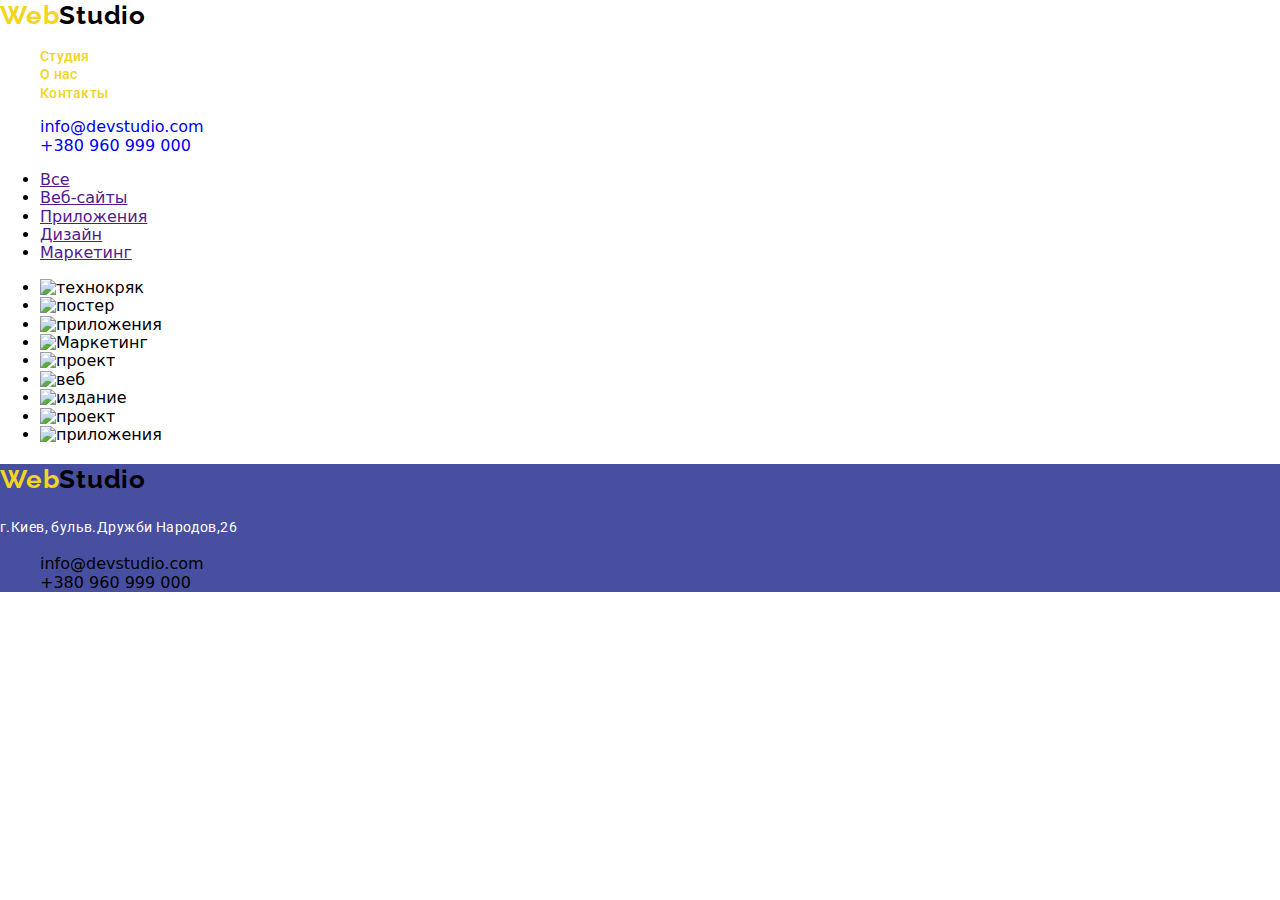
==== about.html @ 28214743 "Add files via upload" ====
<!DOCTYPE html>
<html lang="en">
<head>
    <meta charset="UTF-8">
    <meta name="viewport" content="width=device-width, initial-scale=1.0">
    <title>О нас</title>
    <link rel="stylesheet" href="https://cdnjs.cloudflare.com/ajax/libs/modern-normalize/1.0.0/modern-normalize.min.css">
    <link href="https://fonts.googleapis.com/css2?family=Raleway:wght@700&family=Roboto:wght@400;500;700;900&display=swap" rel="stylesheet">
    <link rel="stylesheet" href="./css/style.css">

</head>
<body>
    <!--Шапка сайта-->
    <header>
        <nav>
            <a class="link logo-sec" href="./index.html"><span class="logo-first">Web</span>Studio</a>
            <ul class="list">
                <li><a class="link site-nav" href="index.html">Студия</a></li>
                <li><a class="link site-nav" href="">О нас</a></li>
                <li><a class="link site-nav" href="">Контакты</a></li>
            </ul>
            <ul class="list">
                <li><a class="link" href="mailto:info@dewstudio.com">info@devstudio.com</a></li>
                <li><a class="link" href="tel:+380960999000">+380 960 999 000</a></li>
            </ul>
        </nav>
    </header>
    <!--Основной контент-->
    <main>
    <ul>
        <li><a href="">Все</a></li>
        <li><a href="">Веб-сайты</a></li>
        <li><a href="">Приложения</a></li>
        <li><a href="">Дизайн</a></li>
        <li><a href="">Маркетинг</a></li>
    </ul>
    <ul>
        <li><img src="img/business-1839876_960_720.jpg" alt="технокряк"width="370" ></li>
        <li><img src="img/abstract-2468874_960_720.jpg" alt="постер"width="370" ></li>
        <li><img src="img/chef-1479052_960_720.jpg" alt="приложения"width="370" ></li>
        <li><img src="img/headphone-1672628_960_720.jpg" alt="Маркетинг"width="370" ></li>
        <li><img src="img/box-4131401_960_720.png" alt="проект"width="370" ></li>
        <li><img src="img/programmer-1653351_960_720.png" alt="веб"width="370" ></li>
        <li><img src="img/socialmedia-952091_960_720.jpg" alt="издание"width="370" ></li>
        <li><img src="img/application-3314268_960_720.png" alt="проект"width="370" ></li>
        <li><img src="img/interaction-1233873_960_720.jpg" alt="приложения"width="370" ></li>
    </ul>
</main>
<!--Контакты-->
<footer class="footer">
    <h2><a class="link logo-sec" href="./index.html"><span class="logo-first">Web</span>Studio</a></h2>
    <p class="adress">г.Киев, бульв.Дружби Народов,26</p>
    <ul class="list">
        <li><a class="link contact" href="mailto:info@dewstudio.com">info@devstudio.com</a></li>
        <li><a class="link contact" href="tel:+380960999000">+380 960 999 000</a></li>
    </ul>

</footer>

    

    
</body>
</html>
---- css/style.css ----
:root {
    --title-text-color: #212121;
    --p-text-color: #757575;
    --highlight-color: #f3d421;
}

.logo-first {
    color: var(--highlight-color);
}
.link {
    text-decoration: none;
}
.site-nav {
    font-family: Roboto;
    font-style: normal;
    font-weight: 500;
    font-size: 14px;
    line-height: 1.14;
    letter-spacing: 0.02em;
    color: var(--highlight-color);
}
.logo-sec {
    font-family: Raleway;
    font-style: normal;
    font-weight: bold;
    font-size: 26px;
    line-height: 1.19em;
    letter-spacing: 0.03em;
    color: var(--title-text-color);
    text-decoration: none;
}
  .main {
    font-family: Roboto;
    font-style: normal;
    font-weight: 900;
    font-size: 44px;
    line-height: 1.36em;
    text-align: center;
    letter-spacing: 0.06em;
    text-transform: uppercase;
    color: #FFFFFF;
    background-color: #2F303A;
}
.link-btn {
    font-family: Roboto;
    font-style: normal;
    font-weight: bold;
    font-size: 16px;
    line-height: 1.9em;
    letter-spacing: 0.06em;
    color: #FFFFFF;
    background-color: var(--highlight-color);
    text-decoration: none;
}
.item-list-header {
    font-family: Roboto;
    font-style: normal;
    font-weight: bold;
    font-size: 14px;
    line-height: 1.14em;
    letter-spacing: 0.03em;
    text-transform: uppercase;
    color: var(--title-text-color);
}
.desc {
    font-family: Roboto;
    font-style: normal;
    font-weight: normal;
    font-size: 14px;
    line-height: 1.71em;
    letter-spacing: 0.03em;
    color: var(--p-text-color);
}
.subtitle {
    font-family: Roboto;
    font-style: normal;
    font-weight: bold;
    font-size: 36px;
    line-height: 1.17em;
    letter-spacing: 0.03em;
    color: var(--title-text-color);
}
.list {
    list-style: none;
}
.footer {
    /* width: 1600px;
    height: 150px;
    left: 0px;
    top: 1000px; */
    background: #484fa0;
}
.logo-sec {
    color: rgb(0, 0, 0);
}
.adress {
    font-family: Roboto;
    font-style: normal;
    font-weight: normal;
    font-size: 14px;
    line-height: 24px;
    letter-spacing: 0.03em;
    color: #FFFFFF;
}
.contact {
    color:black;
}
.cl {
    margin: 0;
    padding: 90px;
}
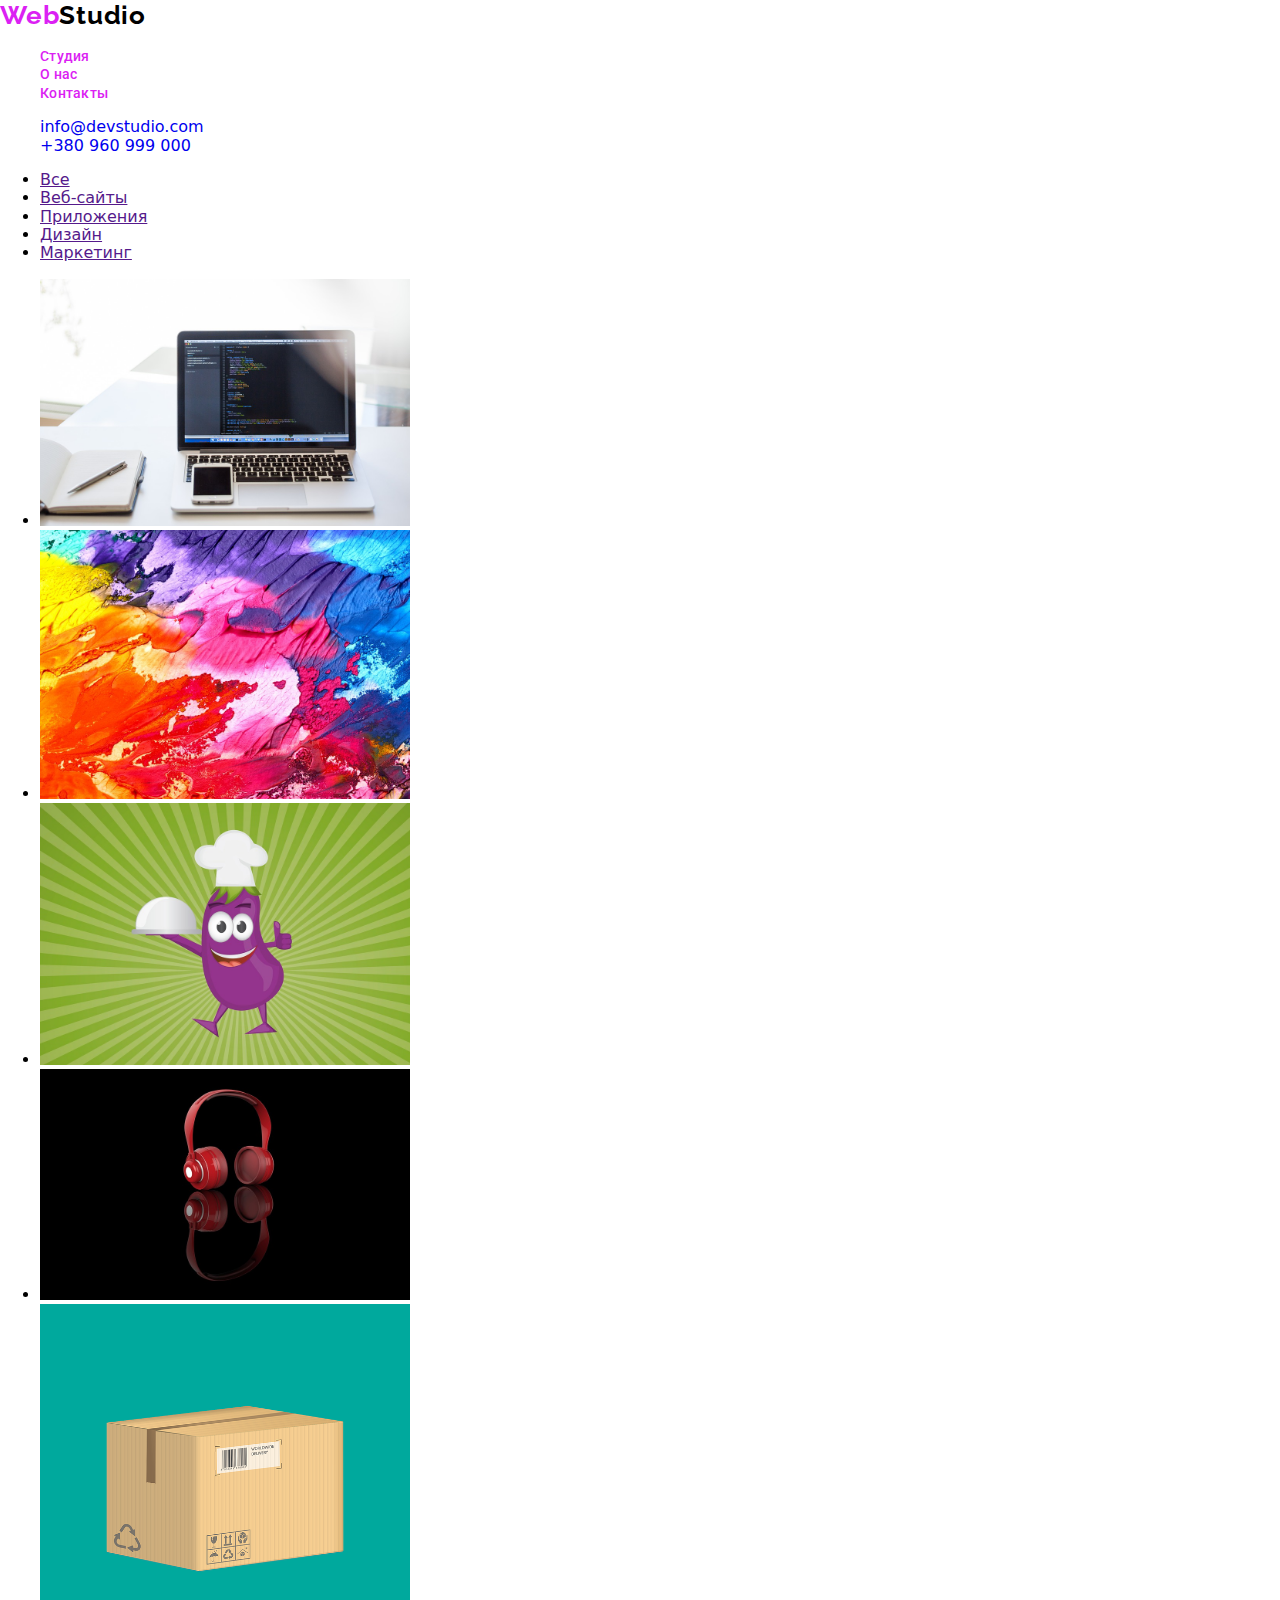
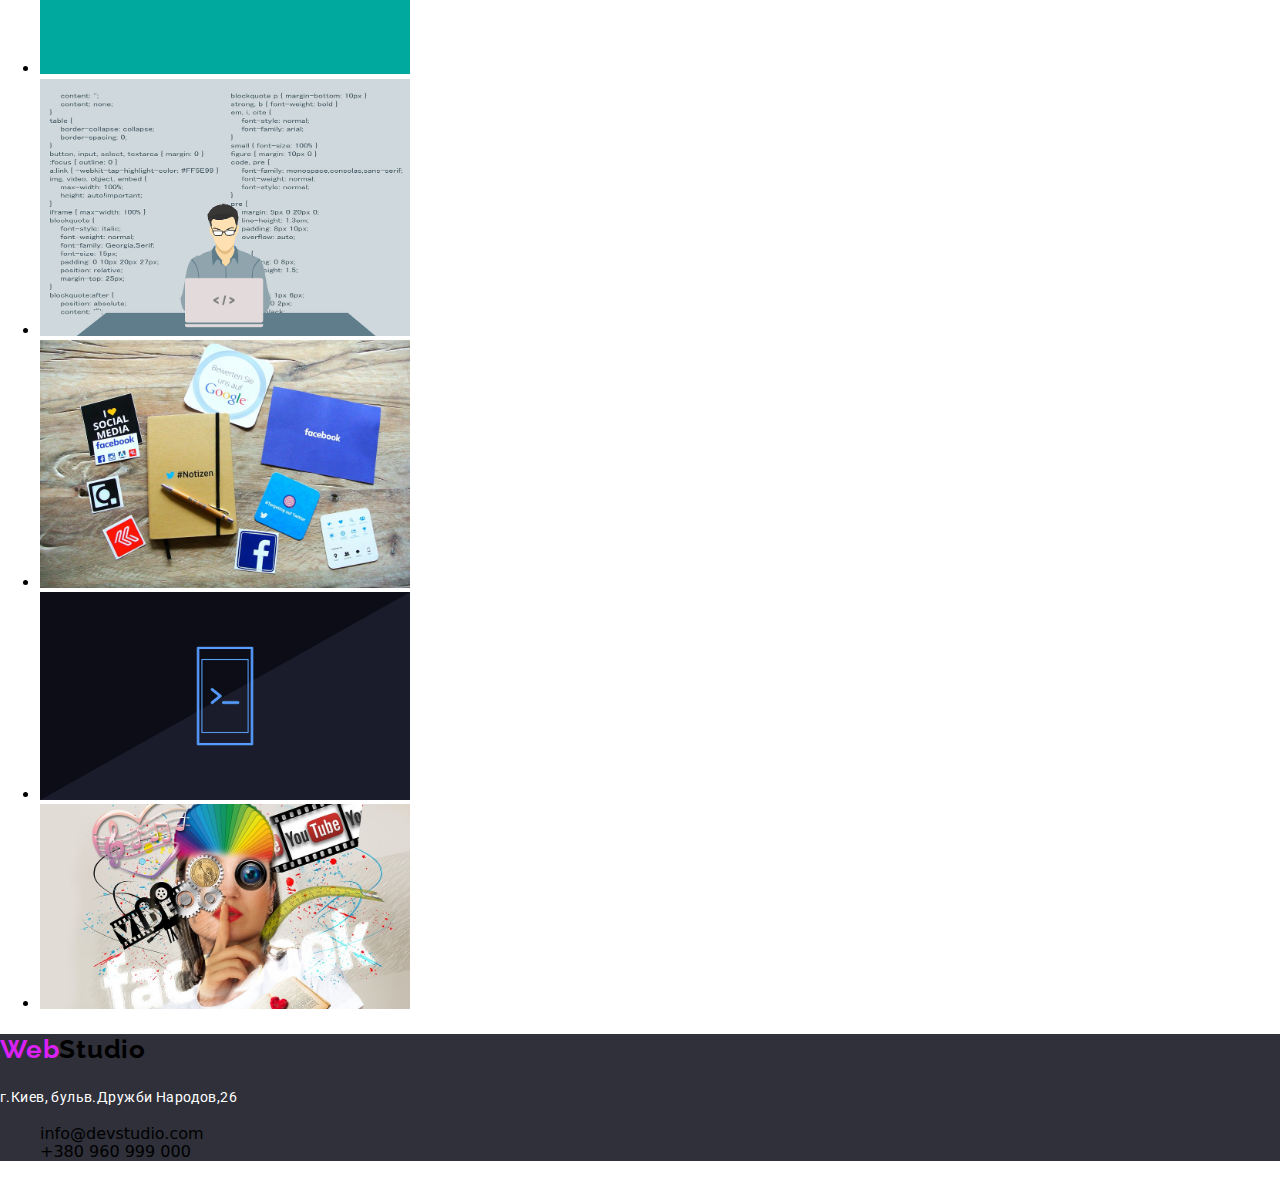
==== commit 536644b5: "додав ссилку на розділ про нас" ====
--- a/about.html
+++ b/about.html
@@ -1,64 +1,64 @@
-<!DOCTYPE html>
-<html lang="en">
-<head>
-    <meta charset="UTF-8">
-    <meta name="viewport" content="width=device-width, initial-scale=1.0">
-    <title>О нас</title>
-    <link rel="stylesheet" href="https://cdnjs.cloudflare.com/ajax/libs/modern-normalize/1.0.0/modern-normalize.min.css">
-    <link href="https://fonts.googleapis.com/css2?family=Raleway:wght@700&family=Roboto:wght@400;500;700;900&display=swap" rel="stylesheet">
-    <link rel="stylesheet" href="./css/style.css">
-
-</head>
-<body>
-    <!--Шапка сайта-->
-    <header>
-        <nav>
-            <a class="link logo-sec" href="./index.html"><span class="logo-first">Web</span>Studio</a>
-            <ul class="list">
-                <li><a class="link site-nav" href="index.html">Студия</a></li>
-                <li><a class="link site-nav" href="">О нас</a></li>
-                <li><a class="link site-nav" href="">Контакты</a></li>
-            </ul>
-            <ul class="list">
-                <li><a class="link" href="mailto:info@dewstudio.com">info@devstudio.com</a></li>
-                <li><a class="link" href="tel:+380960999000">+380 960 999 000</a></li>
-            </ul>
-        </nav>
-    </header>
-    <!--Основной контент-->
-    <main>
-    <ul>
-        <li><a href="">Все</a></li>
-        <li><a href="">Веб-сайты</a></li>
-        <li><a href="">Приложения</a></li>
-        <li><a href="">Дизайн</a></li>
-        <li><a href="">Маркетинг</a></li>
-    </ul>
-    <ul>
-        <li><img src="img/business-1839876_960_720.jpg" alt="технокряк"width="370" ></li>
-        <li><img src="img/abstract-2468874_960_720.jpg" alt="постер"width="370" ></li>
-        <li><img src="img/chef-1479052_960_720.jpg" alt="приложения"width="370" ></li>
-        <li><img src="img/headphone-1672628_960_720.jpg" alt="Маркетинг"width="370" ></li>
-        <li><img src="img/box-4131401_960_720.png" alt="проект"width="370" ></li>
-        <li><img src="img/programmer-1653351_960_720.png" alt="веб"width="370" ></li>
-        <li><img src="img/socialmedia-952091_960_720.jpg" alt="издание"width="370" ></li>
-        <li><img src="img/application-3314268_960_720.png" alt="проект"width="370" ></li>
-        <li><img src="img/interaction-1233873_960_720.jpg" alt="приложения"width="370" ></li>
-    </ul>
-</main>
-<!--Контакты-->
-<footer class="footer">
-    <h2><a class="link logo-sec" href="./index.html"><span class="logo-first">Web</span>Studio</a></h2>
-    <p class="adress">г.Киев, бульв.Дружби Народов,26</p>
-    <ul class="list">
-        <li><a class="link contact" href="mailto:info@dewstudio.com">info@devstudio.com</a></li>
-        <li><a class="link contact" href="tel:+380960999000">+380 960 999 000</a></li>
-    </ul>
-
-</footer>
-
-    
-
-    
-</body>
+<!DOCTYPE html>
+<html lang="en">
+<head>
+    <meta charset="UTF-8">
+    <meta name="viewport" content="width=device-width, initial-scale=1.0">
+    <title>О нас</title>
+    <link rel="stylesheet" href="https://cdnjs.cloudflare.com/ajax/libs/modern-normalize/1.0.0/modern-normalize.min.css">
+    <link href="https://fonts.googleapis.com/css2?family=Raleway:wght@700&family=Roboto:wght@400;500;700;900&display=swap" rel="stylesheet">
+    <link rel="stylesheet" href="./css/style.css">
+
+</head>
+<body>
+    <!--Шапка сайта-->
+    <header>
+        <nav>
+            <a class="link logo-sec" href="./index.html"><span class="logo-first">Web</span>Studio</a>
+            <ul class="list">
+                <li><a class="link site-nav" href="index.html">Студия</a></li>
+                <li><a class="link site-nav" href="">О нас</a></li>
+                <li><a class="link site-nav" href="">Контакты</a></li>
+            </ul>
+            <ul class="list">
+                <li><a class="link" href="mailto:info@dewstudio.com">info@devstudio.com</a></li>
+                <li><a class="link" href="tel:+380960999000">+380 960 999 000</a></li>
+            </ul>
+        </nav>
+    </header>
+    <!--Основной контент-->
+    <main>
+    <ul>
+        <li><a href="">Все</a></li>
+        <li><a href="">Веб-сайты</a></li>
+        <li><a href="">Приложения</a></li>
+        <li><a href="">Дизайн</a></li>
+        <li><a href="">Маркетинг</a></li>
+    </ul>
+    <ul>
+        <li><img src="img/business-1839876_960_720.jpg" alt="технокряк"width="370" ></li>
+        <li><img src="img/abstract-2468874_960_720.jpg" alt="постер"width="370" ></li>
+        <li><img src="img/chef-1479052_960_720.jpg" alt="приложения"width="370" ></li>
+        <li><img src="img/headphone-1672628_960_720.jpg" alt="Маркетинг"width="370" ></li>
+        <li><img src="img/box-4131401_960_720.png" alt="проект"width="370" ></li>
+        <li><img src="img/programmer-1653351_960_720.png" alt="веб"width="370" ></li>
+        <li><img src="img/socialmedia-952091_960_720.jpg" alt="издание"width="370" ></li>
+        <li><img src="img/application-3314268_960_720.png" alt="проект"width="370" ></li>
+        <li><img src="img/interaction-1233873_960_720.jpg" alt="приложения"width="370" ></li>
+    </ul>
+</main>
+<!--Контакты-->
+<footer class="footer">
+    <h2><a class="link logo-sec" href="./index.html"><span class="logo-first">Web</span>Studio</a></h2>
+    <p class="adress">г.Киев, бульв.Дружби Народов,26</p>
+    <ul class="list">
+        <li><a class="link contact" href="mailto:info@dewstudio.com">info@devstudio.com</a></li>
+        <li><a class="link contact" href="tel:+380960999000">+380 960 999 000</a></li>
+    </ul>
+
+</footer>
+
+    
+
+    
+</body>
 </html>--- a/css/style.css
+++ b/css/style.css
@@ -1,7 +1,7 @@
 :root {
     --title-text-color: #212121;
-    --p-text-color: #757575;
-    --highlight-color: #f3d421;
+    --p-text-color: #945959;
+    --highlight-color: #db21f3;
 }
 
 .logo-first {
@@ -88,7 +88,7 @@
     height: 150px;
     left: 0px;
     top: 1000px; */
-    background: #484fa0;
+    background: #2F303A;
 }
 .logo-sec {
     color: rgb(0, 0, 0);
@@ -108,4 +108,12 @@
 .cl {
     margin: 0;
     padding: 90px;
-}+}
+.desc-box {
+    color: rgb(206, 32, 206);
+    width: 270px;
+    height: 75px;
+    left: 515px;
+    top: 800px
+    
+}
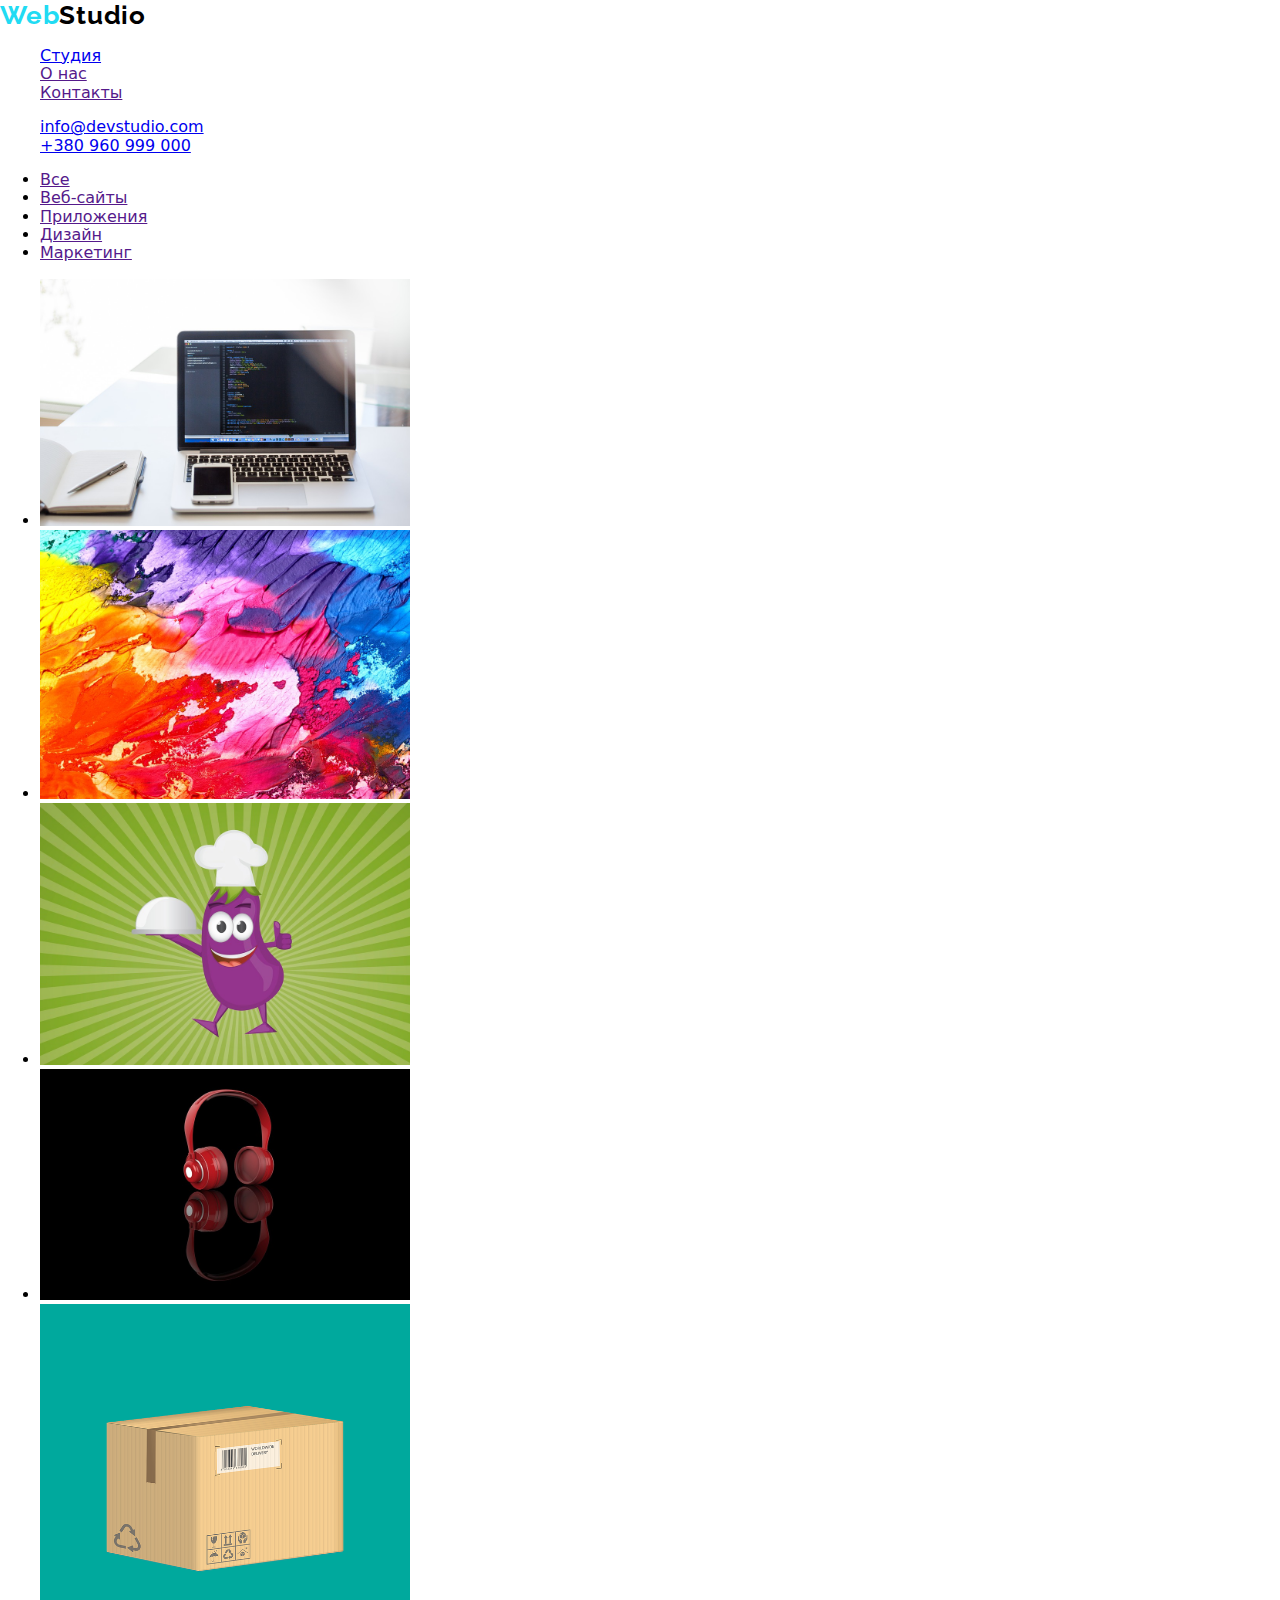
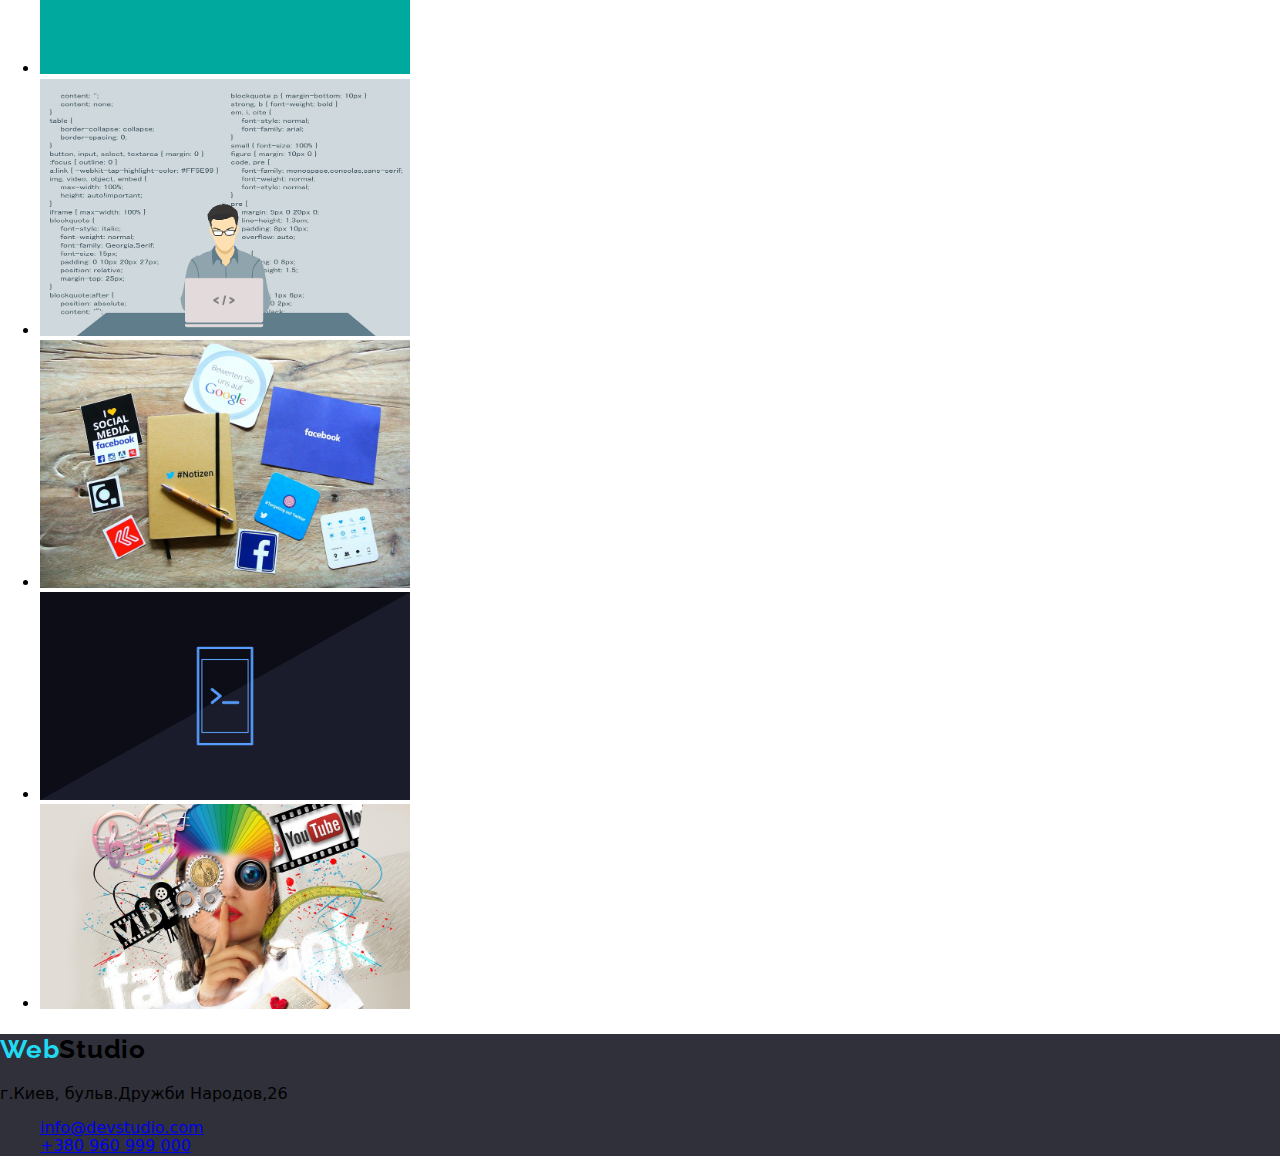
==== commit 965d9884: "правильні зміни" ====
--- a/about.html
+++ b/about.html
@@ -56,9 +56,5 @@
     </ul>
 
 </footer>
-
-    
-
-    
 </body>
-</html>+</html>
--- a/css/style.css
+++ b/css/style.css
@@ -1,24 +1,26 @@
+html { box-sizing: border-box;}
+    
+    *,
+    *::before,
+    *::after {
+        box-sizing: inherit;
+    }
+
+
 :root {
-    --title-text-color: #212121;
-    --p-text-color: #945959;
-    --highlight-color: #db21f3;
+    --title-text-color:black;
+    --p-text-color:rgb(127, 118, 255);
+    --highlight-color: #21dbf3;
 }
-
+/*отключение точек в списке*/
+.list {
+    list-style: none;
+}
+/*цвет первой части логотипа сайта*/
 .logo-first {
     color: var(--highlight-color);
 }
-.link {
-    text-decoration: none;
-}
-.site-nav {
-    font-family: Roboto;
-    font-style: normal;
-    font-weight: 500;
-    font-size: 14px;
-    line-height: 1.14;
-    letter-spacing: 0.02em;
-    color: var(--highlight-color);
-}
+/*стиль второй части логотипа сайта*/
 .logo-sec {
     font-family: Raleway;
     font-style: normal;
@@ -29,7 +31,42 @@
     color: var(--title-text-color);
     text-decoration: none;
 }
-  .main {
+/*стиль списка шапки сайта*/
+.more {
+    margin-left: auto;
+    margin-right: auto;
+    text-align: center;
+    font-family: Roboto;
+    font-style: normal;
+    font-weight: 500;
+    font-size: 14px;
+    line-height: 1.14;
+    letter-spacing: 0.02em;
+    color: var(--highlight-color);
+}
+/*слоган эффективные услуги для вашего бизнесса*/
+.slogan {
+    width: 696px;
+    height: 120px;
+    left: 452px;
+    top: 280px;
+
+    font-family: Roboto;
+    font-style: normal;
+    font-weight: 900;
+    font-size: 44px;
+    line-height: 60px;
+    text-align: center;
+    letter-spacing: 0.06em;
+    text-transform: uppercase;
+    color: #FFFFFF;
+}
+/*стиль секции заказать услугу*/
+.section {
+    width: 1600px;
+    height: 600px;
+    left: 0px;
+    top: 80px;
     font-family: Roboto;
     font-style: normal;
     font-weight: 900;
@@ -41,18 +78,57 @@
     color: #FFFFFF;
     background-color: #2F303A;
 }
+/*стиль конкретно кнопки заказать услугу*/
 .link-btn {
+    width: 200px;
+    height: 50px;
+    left: 700px;
+    top: 430px;
+    display: inline-block;
+    margin-left: auto;
+    margin-right: auto;
+    padding: 20px 40px;
+    border: 2px solid black;
+    border-radius: 5px;
+    background-color: skyblue;
+
+    width: 136px;
+    height: 30px;
+    left: 732px;
+    top: 440px;
+    color: white;
     font-family: Roboto;
     font-style: normal;
     font-weight: bold;
     font-size: 16px;
-    line-height: 1.9em;
+    line-height: 30px;
     letter-spacing: 0.06em;
     color: #FFFFFF;
     background-color: var(--highlight-color);
     text-decoration: none;
 }
-.item-list-header {
+/*неудачная попытка сделать кнопку просто чтобы не терять размеры оставлю это здесь*/
+.btn {
+    width: 136px;
+    height: 30px;
+    left: 732px;
+    top: 440px;
+    color: white;
+    font-family: Roboto;
+    font-style: normal;
+    font-weight: bold;
+    font-size: 16px;
+    line-height: 30px;
+    letter-spacing: 0.06em;
+    color: #FFFFFF;
+    background-color: var(--highlight-color);
+    text-decoration: none;
+
+}
+
+
+/*стиль секции особенности*/
+.text {
     font-family: Roboto;
     font-style: normal;
     font-weight: bold;
@@ -62,6 +138,7 @@
     text-transform: uppercase;
     color: var(--title-text-color);
 }
+/*стиль описания секции особенности*/
 .desc {
     font-family: Roboto;
     font-style: normal;
@@ -71,6 +148,7 @@
     letter-spacing: 0.03em;
     color: var(--p-text-color);
 }
+/*стиль подзаголовка секций специализация и наша команда*/
 .subtitle {
     font-family: Roboto;
     font-style: normal;
@@ -80,9 +158,6 @@
     letter-spacing: 0.03em;
     color: var(--title-text-color);
 }
-.list {
-    list-style: none;
-}
 .footer {
     /* width: 1600px;
     height: 150px;
@@ -90,10 +165,12 @@
     top: 1000px; */
     background: #2F303A;
 }
+/*цвет первой части логотипа в футере*/
 .logo-sec {
     color: rgb(0, 0, 0);
 }
-.adress {
+/*стиль навигации (телефон,адрес) в футере*/
+.nav-text {
     font-family: Roboto;
     font-style: normal;
     font-weight: normal;
@@ -102,18 +179,3 @@
     letter-spacing: 0.03em;
     color: #FFFFFF;
 }
-.contact {
-    color:black;
-}
-.cl {
-    margin: 0;
-    padding: 90px;
-}
-.desc-box {
-    color: rgb(206, 32, 206);
-    width: 270px;
-    height: 75px;
-    left: 515px;
-    top: 800px
-    
-}
